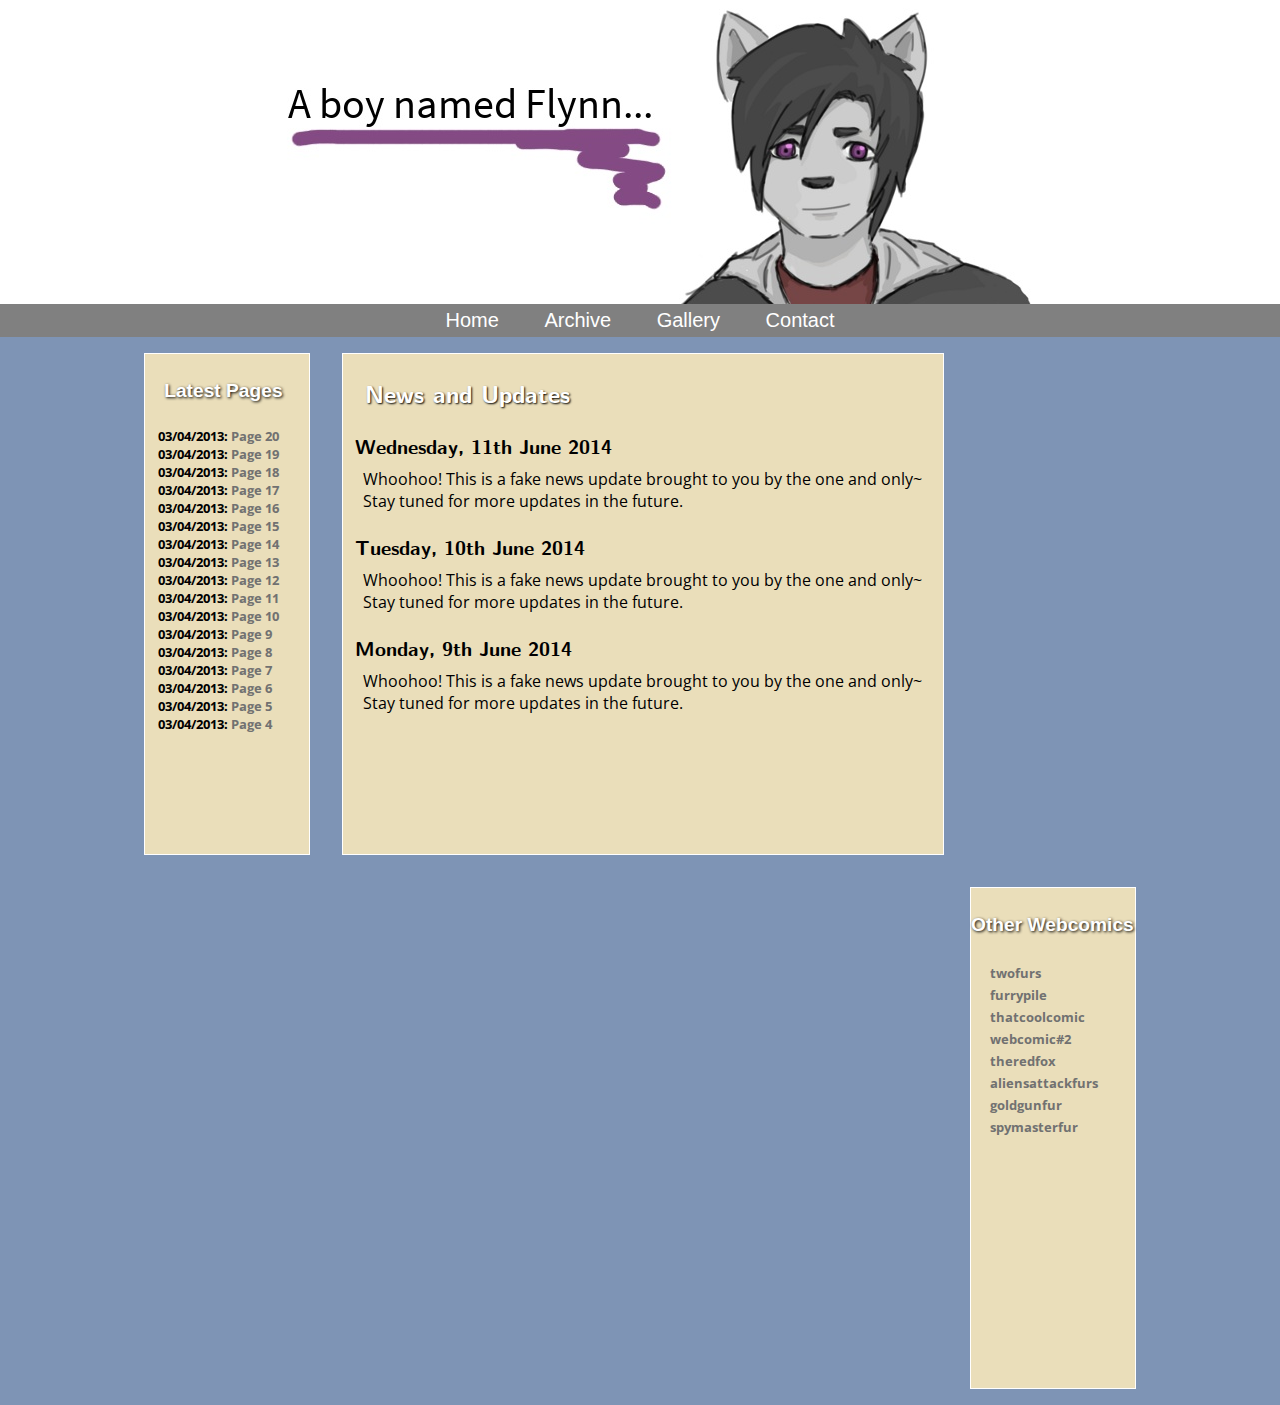
==== index.html @ f789735c "initial implementation of the website" ====
﻿<!DOCTYPE html>
<html>
  <head>
    <meta charset="utf-8" />
    <title>A boy named Flynn</title>
    <link rel="stylesheet" type="text/css" media="screen" href="comicss.css" />
    <link rel="stylesheet" type="text/css" media="print" href="swprint.css" />
    <link href='http://fonts.googleapis.com/css?family=Open+Sans' rel='stylesheet' type='text/css'>
	<link rel="shortcut icon" href="favicon.ico" />
    <!--[if lt IE 9]>
      <script src="scripts/semantic.js"></script>
    <![endif]-->
  </head>
  <body>
    <div id="bannerbox">
      <p id="skipnav"><a href="#main">Skip navigation</a></p> 
      <h1 id="bannerimg">
        <img src="images/Banner.jpg" width="834" height="304" alt="Spotted Wren Garden Center" />
      </h1>
      <nav>
        <ul id="mainnav">
          <li><a href="index.html">Home</a></li>
          <li><a href="hours.html">Archive</a></li>
          <li><a href="http://bit.ly/dxK6Oc" target="_blank">Gallery</a></li>
          <li><a href="resource.html">Contact</a></li>
        </ul>
      </nav>
    </div>
    <div id="leftbox">
       <h4>Latest Pages</h3>
      <article>
          03/04/2013: <a href="">Page 20</a>
          03/04/2013: <a href="">Page 19</a>
          03/04/2013: <a href="">Page 18</a>
          03/04/2013: <a href="">Page 17</a>
          03/04/2013: <a href="">Page 16</a>
          03/04/2013: <a href="">Page 15</a>
          03/04/2013: <a href="">Page 14</a>
          03/04/2013: <a href="">Page 13</a>
          03/04/2013: <a href="">Page 12</a>
          03/04/2013: <a href="">Page 11</a>
          03/04/2013: <a href="">Page 10</a>
          03/04/2013: <a href="">Page 9</a>
          03/04/2013: <a href="">Page 8</a>
          03/04/2013: <a href="">Page 7</a>
          03/04/2013: <a href="">Page 6</a>
          03/04/2013: <a href="">Page 5</a>
          03/04/2013: <a href="">Page 4</a>
      </article>
    </div>
    <div id="centerbox">
      <article>
        <h2 id="newstitle">News and Updates</h2>
        <h3>Wednesday, 11th June 2014</h3>
        <p id="news">
          Whoohoo! This is a fake news update brought to you by the one and only~ Stay tuned for more updates in the future.
        </p>
        <h3>Tuesday, 10th June 2014</h3>
        <p id="news">
          Whoohoo! This is a fake news update brought to you by the one and only~ Stay tuned for more updates in the future.
        </p>
        <h3>Monday, 9th June 2014</h3>
        <p id="news">
          Whoohoo! This is a fake news update brought to you by the one and only~ Stay tuned for more updates in the future.
        </p>
      </article>
    </div>
    <div id="rightbox">
      <h4>Other Webcomics</h3>
      <article>
          <a href="">twofurs</a>
          <a href="">furrypile</a>
          <a href="">thatcoolcomic</a>
          <a href="">webcomic#2</a>
          <a href="">theredfox</a>
          <a href="">aliensattackfurs</a>
          <a href="">goldgunfur</a>
          <a href="">spymasterfur</a>
      </article>
    </div>
  </body>
</html>
---- comicss.css ----
﻿/* Spotted Wren Garden Center */
@font-face {
  font-family: 'LatinModernSans10Regular';
  src: url('fonts/lmsans10-regular-webfont.eot');
  src: local('☺'), url('fonts/lmsans10-regular-webfont.woff') format('woff'), url('fonts/lmsans10-regular-webfont.ttf') format('truetype'), url('fonts/lmsans10-regular-webfont.svg#webfontN8lwBY19') format('svg');
  font-weight: normal;
  font-style: normal;
  }
@font-face {
  font-family: 'LatinModernSans10Bold';
  src: url('fonts/lmsans10-bold-webfont.eot');
  src: local('☺'), url('fonts/lmsans10-bold-webfont.woff') format('woff'), url('fonts/lmsans10-bold-webfont.ttf') format('truetype'), url('fonts/lmsans10-bold-webfont.svg#webfontNWekoGWb') format('svg');
  font-weight: normal;
  font-style: normal;
  }
article, aside, body, dd, div, dl, dt, figcaption, figure, footer, h1, h2, h3, li, nav, ol, p, section, table, th, td, ul {
  margin: 0;
  padding: 0;
  }
article, figure, figcaption, footer, nav, section, video {
  display: block;
  }
a {
  text-decoration: none;
  }
article.opener {
  position: absolute;
  width: 564px;
  display: block;
  left: 280px;
  }
article li {
  margin: 0 0 1em 2em;
  list-style-type: disc;
  }
article li:first-line {
  font-weight: bold;
  }
aside {
  display: block;
  width: 250px;
  padding: 10px;
  position: relative;
  border-right: 10px solid #e5beff;
  }
body {
  font-family: verdana, arial, helvetica, sans-serif; 
  margin-left: auto;
  margin-right: auto;
  background: #7e94b5;
  }
dd {
  font-style: italic;
  margin-left: 1em;
  }
fieldset {
  margin-bottom: 12px;
  width: 90%;
  margin: 0 auto;
  }
figure {
  float: right;
  margin-left: 0.5em;
  text-align: center;
  position: relative;
  }
figure img {
  margin: 0;
  padding: 0;
  }
figcaption {
  position: absolute;
  bottom: 0;
  left: 0;
  padding: 0.5em 0;
  width: 100%;
  background: rgb(221, 221, 221);
  background: rgba(221, 221, 221, 0.5);
  font-weight: bold;
  }
footer {
  background: #ff0;
  text-align: center;
  clear: right;
  }
footer p { 
  padding: 0.5em;
  }
form {
  background: #e59bff;
  padding-top: 20px;
  }
h1, h2, h3 {
  font-family: LatinModernSans10Bold, arial, helvetica, sans-serif;
  }
h1 {
  font-size: 2em;
  }
h1 img {
  display: block;
  }
h2 {
  margin-left: 12px;
  font-size: 1.5em;
  }
h3 {
  margin-left: 12px;
  font-size: 1.25em;
  }
input:focus, textarea:focus {
  background: #ff0;
  }
legend {
  font-weight: bold;
  }
nav {
  font-size: 1.25em;
  }
p {
  margin: 0 12px 12px 12px;
  }
table {
  margin: 1em 0;
  border-collapse: collapse;
  }
td {
  border: 1px solid black;
  padding: 0.25em;
  }
th {
  border: 1px solid black;
  padding: 0.25em;
  background: #9bfffb;
  }
video {
  margin: 10px;
  }
#bannerbox {
  width: auto;
  background: white;
  }
#centerbox {
  width: 600px;
  height: 500px;
  margin: 0;
  margin: 1em;
  background: #eadeba;
  color:black;
  display: inline-block;
  border: 1px coral solid;
  border-color: white;
  font-family: 'Open Sans', sans-serif;
  }
#centerbox h2 {
  margin: 0.4em;
  padding: 0.5em;
  text-shadow: 1px 1px 2px black;
  color:white;
}
#news {
  padding: 0.5em;
}
#leftbox {
  width: 164px;
  height: 500px;
  background: #eadeba;
  color:black;
  margin: 1em 1em 1em 9em;
  border: 1px coral solid;
  border-color: white;
  float: left;
  font-family: 'Open Sans', sans-serif;
  }
#leftbox article{
  padding-left: 1em;
  font-size: 0.8em;
  font-weight: bold;
}
#leftbox h4{
  padding-left: 1em;
  text-shadow: 1px 1px 3px black;
  color:white;
  font-weight: bold;
  font-size: 1.2em;
  font-family: verdana, arial, helvetica, sans-serif; 
}
#rightbox {
  width: 164px;
  height: 500px;
  background: #eadeba;
  color:black;
  margin: 1em 9em 1em 1em;
  border: 1px coral solid;
  border-color: white;
  float: right;
  font-family: 'Open Sans', sans-serif;
  }
#rightbox article a{
  padding: 1.5em;
  font-size: 0.8em;
  font-weight: bold;
}
#rightbox h4{
  text-shadow: 1px 1px 3px black;
  color:white;
  font-weight: bold;
  font-size: 1.2em;
  font-family: verdana, arial, helvetica, sans-serif; 
}
#contactinfo label {
  display: block;
  position: relative;
  margin: 12px 0;
  }
#contactinfo input {
  position: absolute;
  left: 130px;
  }
#jobtype label {
  display: block;
  }
#bannerimg img {
  display: block;
  position: relative;
  z-index: 5;
  margin: 0 auto;
  }
#logobg img {
  position: absolute;
  right: 0;
  z-index: 4;
  }
#mainnav {
  color: white;
  text-align: center;
  background: grey;
  padding: 0.25em;
  }
#mainnav li {
  display: inline;
  list-style-type: none;
  padding: 1em;
  }
#nameinput, #emailinput, #addrinput {
  width: 30em;
  }
#notes {
  display: block;
  }
#skipnav {
  padding: 0.5em;
  position: absolute;
  right: 900;
  z-index: 6;
  color:white;
  }
#submitbutton {
  border: none;
  text-align: center;
  margin-bottom: 0;
  }
#tagline {
  font-family: LatinModernSans10Regular, arial, helvetica, sans-serif;
  font-size: 1.5em;
  text-align: center;
  }
#zipinput, #phoneinput {
  width: 12em;
  }
.day {
  font-weight: bold;
  }
.row {
  display: table-row;
  }
.row div {
  display: table-cell;
  padding: 0.1em 0.5em;
  }
.table {
  display: table;
  }
.taglinesub {
  font-family: LatinModernSans10Regular, arial, helvetica, sans-serif;
  font-size: 1.25em;
  text-align: center;
  padding: 10px;
  }
a:link {
  color: #993300;
  }
a:visited {
  color: #999966;
  }
a:hover {
  text-decoration: underline;
  color: black;
  }
a:active {
  color: #999966;
  }
#mainnav a:link {
  color: white;
  }
#mainnav a:visited {
  color: #d6d6c2;
  }
#mainnav a:hover {
  text-decoration: none;
  color: #ffff00;
  text-shadow: 1px 1px 2px gray;
  }
#mainnav a:active {
  color: white;
  }
#skipnav a:link {
  color: white;
  }
#skipnav a:visited {
  color: white;
  }
#skipnav a:hover {
  color: white;
  }
#rightbox a:link {
  color: #844a84;
  }
#rightbox a:visited {
  color: #717171;
  }
#rightbox a:hover {
  text-decoration: none;
  color: #ffff00;
  text-shadow: 1px 1px 2px gray;
  }
#leftbox a:link {
  color: #844a84;
  }
#leftbox a:visited {
  color: #717171;
  }
#leftbox a:hover {
  text-decoration: none;
  color: #ffff00;
  text-shadow: 1px 1px 2px gray;
  }
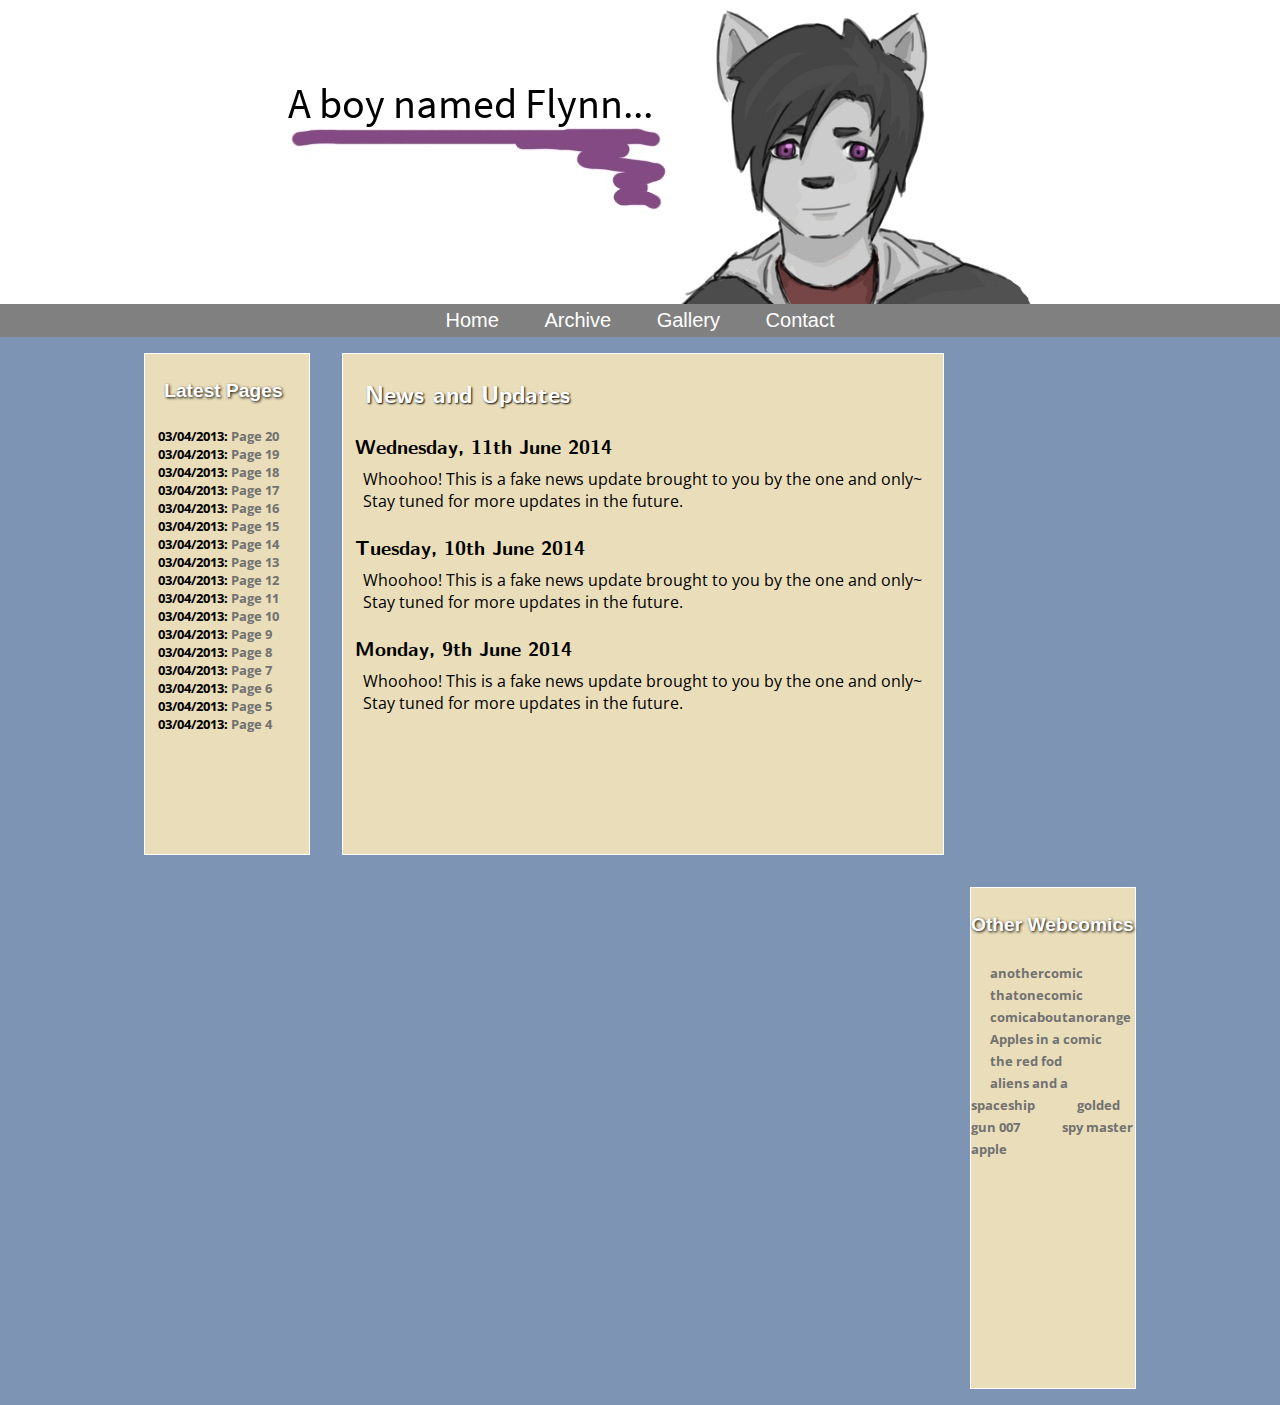
==== commit d65bbfba: "changed the other comic names" ====
--- a/index.html
+++ b/index.html
@@ -68,14 +68,14 @@
     <div id="rightbox">
       <h4>Other Webcomics</h3>
       <article>
-          <a href="">twofurs</a>
-          <a href="">furrypile</a>
-          <a href="">thatcoolcomic</a>
-          <a href="">webcomic#2</a>
-          <a href="">theredfox</a>
-          <a href="">aliensattackfurs</a>
-          <a href="">goldgunfur</a>
-          <a href="">spymasterfur</a>
+          <a href="">anothercomic</a>
+          <a href="">thatonecomic</a>
+          <a href="">comicaboutanorange</a>
+          <a href="">Apples in a comic</a>
+          <a href="">the red fod</a>
+          <a href="">aliens and a spaceship</a>
+          <a href="">golded gun 007</a>
+          <a href="">spy master apple</a>
       </article>
     </div>
   </body>
